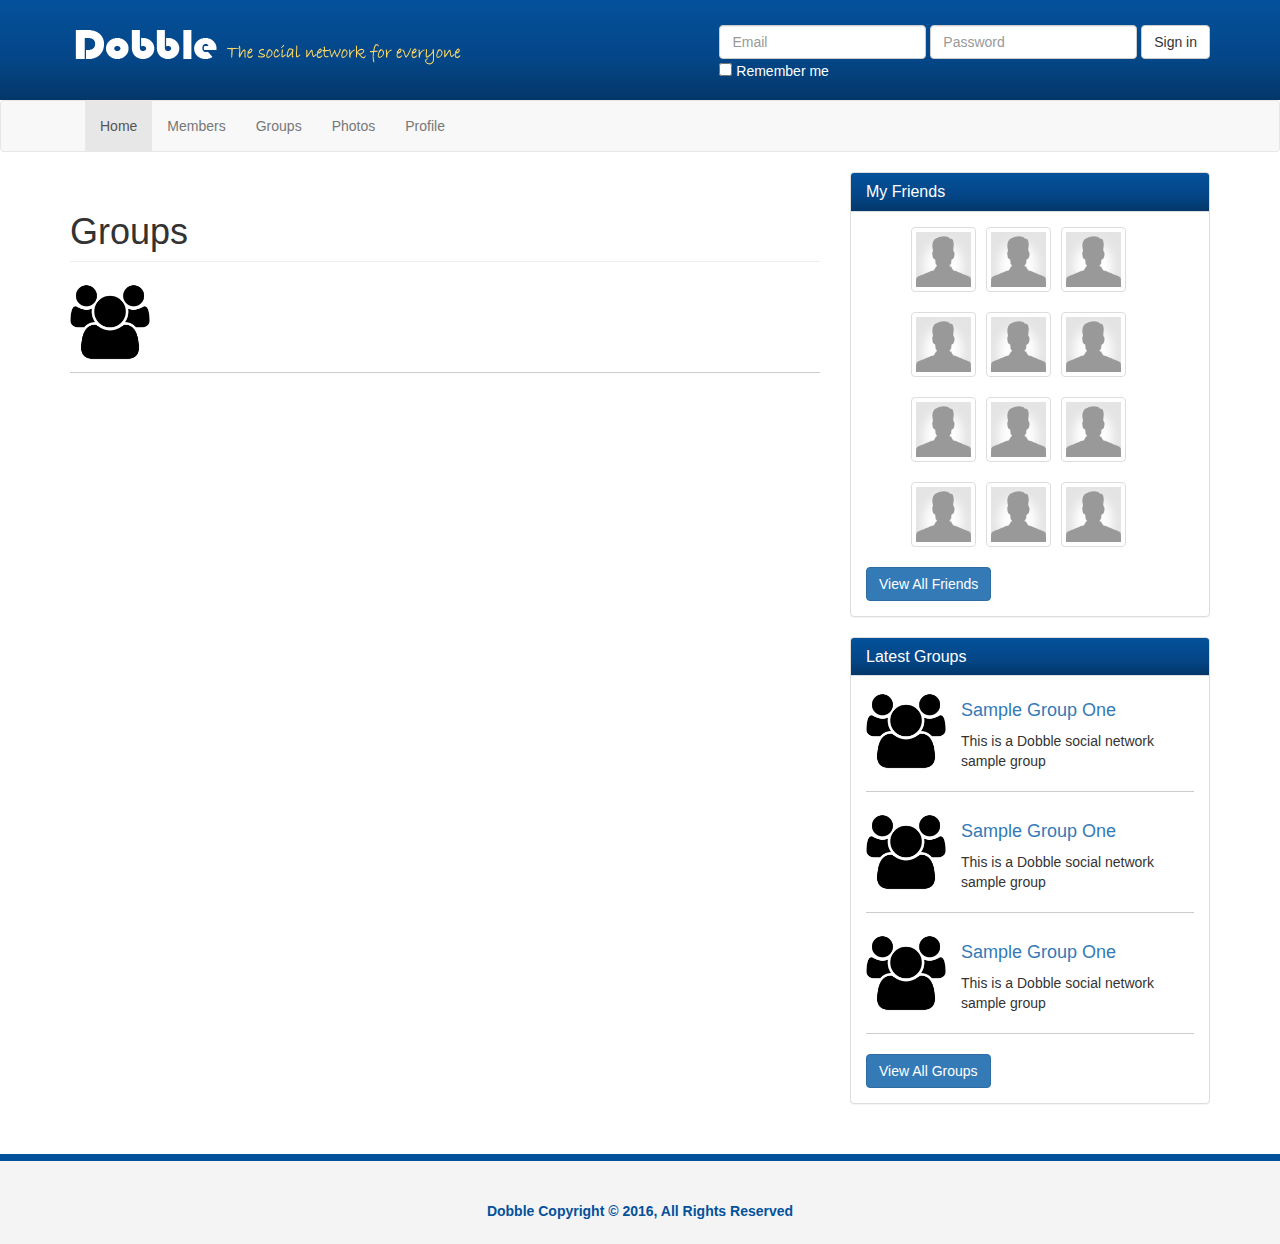
==== groups.html @ cc3f9d24 "2.03 Create blank groups page" ====
<!DOCTYPE html>
<html lang="en">
  <head>
    <meta charset="utf-8">
    <meta http-equiv="X-UA-Compatible" content="IE=edge">
    <meta name="viewport" content="width=device-width, initial-scale=1">
    <title>Groups: Dobble Social Network</title>
    <!-- Bootstrap core CSS -->
    <link href="css/bootstrap.css" rel="stylesheet">
    <!-- Custom styles for this template -->
    <link href="css/style.css" rel="stylesheet">
    <link href="css/font-awesome.css" rel="stylesheet">
  </head>

  <body>
  	<header>
  		<div class="container">
  			<img src="img/logo.png" class="logo">
  			<form class="form-inline">
			  <div class="form-group">
			    <input type="email" class="form-control" id="exampleInputEmail3" placeholder="Email">
			  </div>
			  <div class="form-group">
			    <input type="password" class="form-control" id="exampleInputPassword3" placeholder="Password">
			  </div>
			  <button type="submit" class="btn btn-default">Sign in</button><br />
			  <div class="checkbox">
			    <label>
			      <input type="checkbox"> Remember me
			    </label>
			  </div>
			</form>
  		</div>
  	</header>
    <nav class="navbar navbar-default">
      <div class="container">
        <div class="navbar-header">
          <button type="button" class="navbar-toggle collapsed" data-toggle="collapse" data-target="#navbar" aria-expanded="false" aria-controls="navbar">
            <span class="sr-only">Toggle navigation</span>
            <span class="icon-bar"></span>
            <span class="icon-bar"></span>
            <span class="icon-bar"></span>
          </button>
          </div>
        <div id="navbar" class="collapse navbar-collapse">
          <ul class="nav navbar-nav">
            <li class="active"><a href="index.html">Home</a></li>
            <li><a href="members.html">Members</a></li>
            <li><a href="groups.html">Groups</a></li>
            <li><a href="photos.html">Photos</a></li>
            <li><a href="profile.html">Profile</a></li>
            
          </ul>
        </div><!--/.nav-collapse -->
      </div>
    </nav>

    <section>
		<div class="container">
			<div class="row">
				<div class="col-md-8">
					<div class="groups">
						<h1 class="page-header">Groups</h1>
						<div class="group-item">
							<img src="img/group.png">
							
						</div>
					</div>
				</div><!-- end of col-md-8 -->
				<div class="col-md-4">
					<div class="panel panel-default friends">
					  <div class="panel-heading">
					    <h3 class="panel-title">My Friends</h3>
					  </div>
					  <div class="panel-body">
					    <ul>
					    	<li><a class="thumbnail" href="profile.html"><img src="img/user.png"></a>
					    	<li><a class="thumbnail" href="profile.html"><img src="img/user.png"></a>
					    	<li><a class="thumbnail" href="profile.html"><img src="img/user.png"></a>
					    	<li><a class="thumbnail" href="profile.html"><img src="img/user.png"></a>
					    	<li><a class="thumbnail" href="profile.html"><img src="img/user.png"></a>
					    	<li><a class="thumbnail" href="profile.html"><img src="img/user.png"></a>
					    	<li><a class="thumbnail" href="profile.html"><img src="img/user.png"></a>
					    	<li><a class="thumbnail" href="profile.html"><img src="img/user.png"></a>
					    	<li><a class="thumbnail" href="profile.html"><img src="img/user.png"></a>
					    	<li><a class="thumbnail" href="profile.html"><img src="img/user.png"></a>
					    	<li><a class="thumbnail" href="profile.html"><img src="img/user.png"></a>
					    	<li><a class="thumbnail" href="profile.html"><img src="img/user.png"></a>
					    </ul>
					    <div class="clearfix"></div>
					    <a class="btn btn-primary" hred="#">View All Friends</a>
					  </div>
					</div>			
					<div class="panel panel-default groups">
					  <div class="panel-heading">
					    <h3 class="panel-title">Latest Groups</h3>
					  </div>
					  <div class="panel-body">
					    <div class="group-item">
					    	<img src="img/group.png">
					    	<h4><a href="#">Sample Group One</a></h4>
					    	<p>This is a Dobble social network sample group</p>
					    </div>
					    <div class="clearfix"></div>
					    <div class="group-item">
					    	<img src="img/group.png">
					    	<h4><a href="#">Sample Group One</a></h4>
					    	<p>This is a Dobble social network sample group</p>
					    </div>
					    <div class="clearfix"></div>
					    <div class="group-item">
					    	<img src="img/group.png">
					    	<h4><a href="#">Sample Group One</a></h4>
					    	<p>This is a Dobble social network sample group</p>
					    </div>
					    <div class="clearfix"></div>
						<a class="btn btn-primary" hred="#">View All Groups</a>
					  </div>
					</div>
				</div> <!-- end of col-md-4 -->
			</div>
		</div>
    </section>
    
    <footer>
    	<div class="container">
    		<p>Dobble Copyright &copy; 2016, All Rights Reserved
    	</div>
    </footer>

    <!-- Bootstrap core JavaScript
    ================================================== -->
    <!-- Placed at the end of the document so the pages load faster -->
    <script src="https://ajax.googleapis.com/ajax/libs/jquery/1.11.1/jquery.min.js"></script>
    <script src="js/bootstrap.js"></script>
    <script src="js/main.js"></script>
  </body>
</html>
---- css/style.css ----
header{
	background-image: linear-gradient(#04519b, #044687 60%, #033769);
	color:#fff;
	min-height:100px;
	padding-top:25px;
}

header form{
	float:right;
}

header .logo{
	float:left;
}

.panel-heading{
	background-image: linear-gradient(#04519b, #044687 60%, #033769);
	color:#fff !important;
}

.bubble{
	position:relative;
	min-height:65px;
	padding:15px;
	background:#fff;
	border-radius:10px;
	border:1px solid #ccc;
}

.bubble:after{
	content:'';
	position:absolute;
	border-style:solid;
	border-width:15px 15px 15px 0;
	border-color:transparent #fff;
	display:block;
	width:0;
	z-index:1;
	margin-top:-15px;
	left:-15px;
	top:50%;
}

.bubble:before{
	content:'';
	position:absolute;
	border-style:solid;
	border-width:15px 15px 15px 0;
	border-color:transparent #ccc;
	display:block;
	width:0;
	z-index:0;
	margin-top:-15px;
	left:-16px;
	top:50%;
}

.post-actions{
	margin:5px; 
}

.comment-form .form-group{
	width:90%;
}

.comment-form input[type='text']{
	width:100%;
}

.comment-avatar img{
	width:40px;
	margin-right:5px;
}

.comment{
	border:1px solid #ccc;
	border-radius:5px;
	padding:3px;
	margin:5px 0;
	overflow:auto;
	width:100%;
}

.friends li{
	list-style:none;
	padding:0 5px;
	display:inline;
	float:left;
}

.friends img{
	width:55px;
}

.groups img{
	width: 80px;
	float:left;
	margin-right:15px;
}

.group-item{
	padding-bottom:10px;
	margin-bottom:20px;
	border-bottom:1px solid #ccc;
	overflow:auto;
}

.member-row{
	border-bottom:1px solid #ccc;
	padding-bottom:20px;
	margin-bottom:20px;
}

.members img{
	margin:5px;
}

footer{
	background:#f4f4f4;
	height:90px;
	color:#04519b;
	font-weight:bold;
	text-align:center;
	padding-top:40px;
	margin-top:30px;
	border-top:7px solid #04519b;
}

@media(min-width:991px){
	.members p{
		padding-top:40px;
	}
}
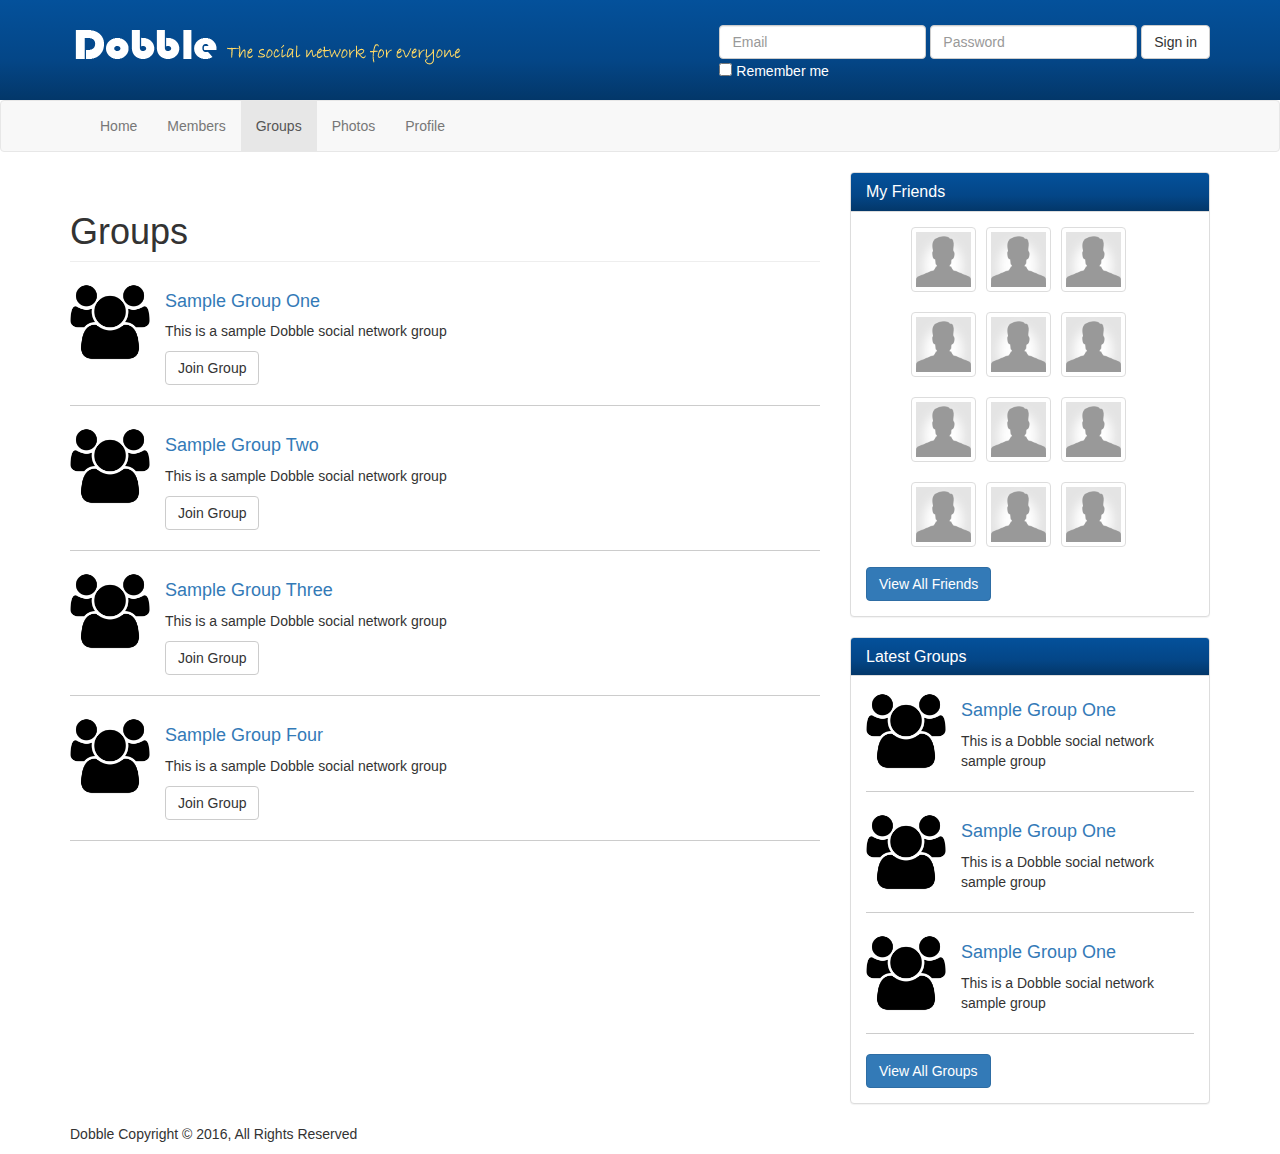
==== commit b96c668d: "2.04 Create CSS for groups page" ====
--- a/groups.html
+++ b/groups.html
@@ -45,9 +45,9 @@
           </div>
         <div id="navbar" class="collapse navbar-collapse">
           <ul class="nav navbar-nav">
-            <li class="active"><a href="index.html">Home</a></li>
+            <li><a href="index.html">Home</a></li>
             <li><a href="members.html">Members</a></li>
-            <li><a href="groups.html">Groups</a></li>
+            <li class="active"><a href="groups.html">Groups</a></li>
             <li><a href="photos.html">Photos</a></li>
             <li><a href="profile.html">Profile</a></li>
             
@@ -64,8 +64,32 @@
 						<h1 class="page-header">Groups</h1>
 						<div class="group-item">
 							<img src="img/group.png">
-							
+							<h4><a href="#">Sample Group One</a></h4>
+							<p>This is a sample Dobble social network group</p>
+							<p><a href="#" class="btn btn-default">Join Group</a></p>
 						</div>
+						<div class="clearfix"></div>
+						<div class="group-item">
+							<img src="img/group.png">
+							<h4><a href="#">Sample Group Two</a></h4>
+							<p>This is a sample Dobble social network group</p>
+							<p><a href="#" class="btn btn-default">Join Group</a></p>
+						</div>
+						<div class="clearfix"></div>
+						<div class="group-item">
+							<img src="img/group.png">
+							<h4><a href="#">Sample Group Three</a></h4>
+							<p>This is a sample Dobble social network group</p>
+							<p><a href="#" class="btn btn-default">Join Group</a></p>
+						</div>
+						<div class="clearfix"></div>
+						<div class="group-item">
+							<img src="img/group.png">
+							<h4><a href="#">Sample Group Four</a></h4>
+							<p>This is a sample Dobble social network group</p>
+							<p><a href="#" class="btn btn-default">Join Group</a></p>
+						</div>
+						<div class="clearfix"></div>
 					</div>
 				</div><!-- end of col-md-8 -->
 				<div class="col-md-4">
--- a/css/style.css
+++ b/css/style.css
@@ -115,6 +115,15 @@
 	margin:5px;
 }
 
+.profile ul{
+	margin-top: 30px;
+}
+
+.profile li{
+	list-style: none;
+	line-height: 1.9em;
+}]
+
 footer{
 	background:#f4f4f4;
 	height:90px;
